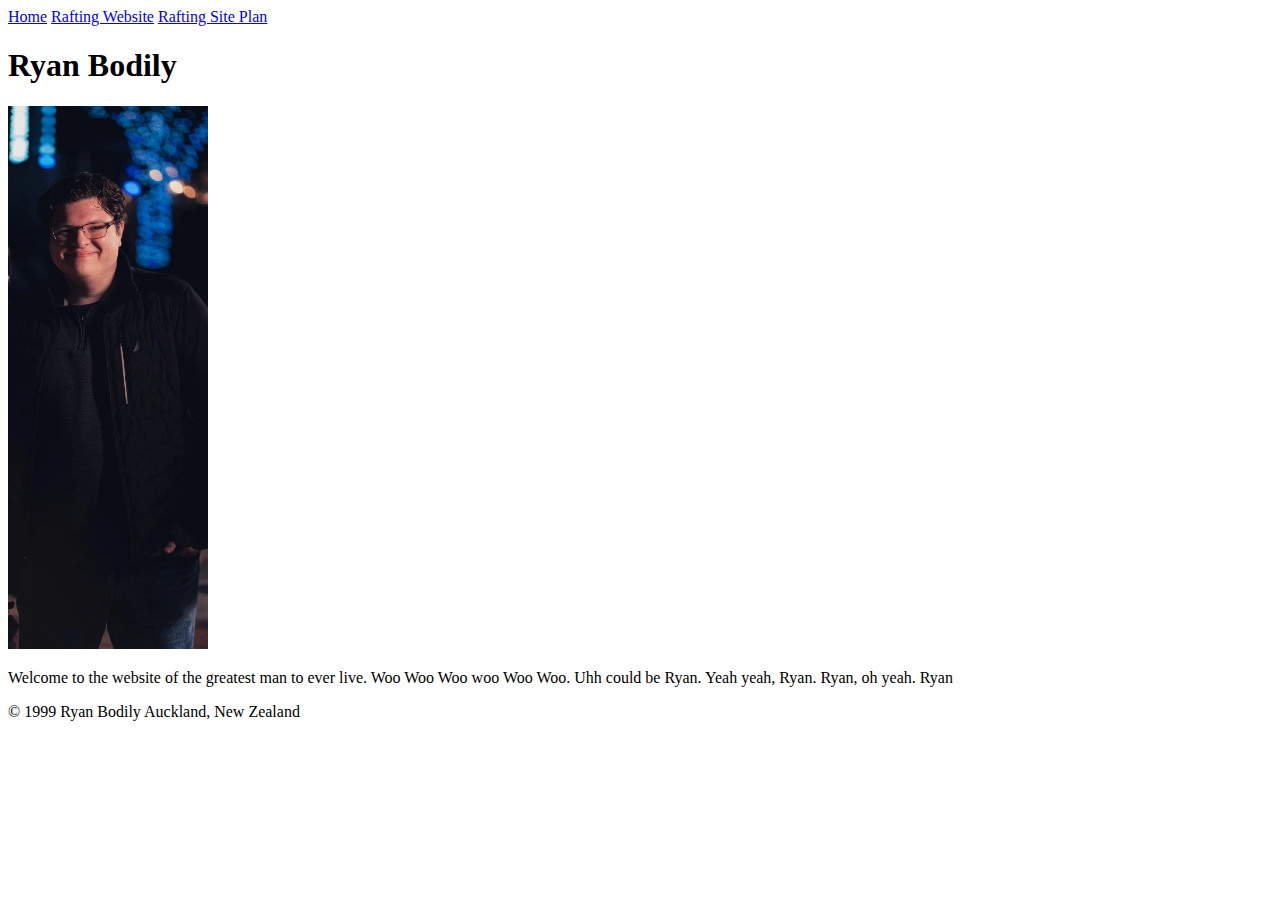
==== index.html @ be564ef6 "first commit" ====
<!DOCTYPE html>
<html lang="en">
    <head>
        <meta charset="UTF-8">
        <meta name="viewport" content="width=device-width, initial-scale=1.0">
        <title>Ryan Bodily | WDD 130</title>
    </head>
    <body>
        <header>
            <nav>
                <a href="#">Home</a>
                <a href="wwr/">Rafting Website</a>
                <a href="wwr/site-plan-rafting.html">Rafting Site Plan</a>
            </nav>
        </header>
        <main>
            <h1>Ryan Bodily</h1>
            <img src="images/Cropped.webp" alt="Ryan Bodily" width="200">
            <p> Welcome to the website of the greatest man to ever live. Woo Woo Woo woo Woo Woo. Uhh could be Ryan. Yeah yeah, Ryan. Ryan, oh yeah. Ryan</p>   
        </main>
        <footer>
            <p>&copy; 1999 Ryan Bodily Auckland, New Zealand</p>
        </footer>
    </body>
</html>
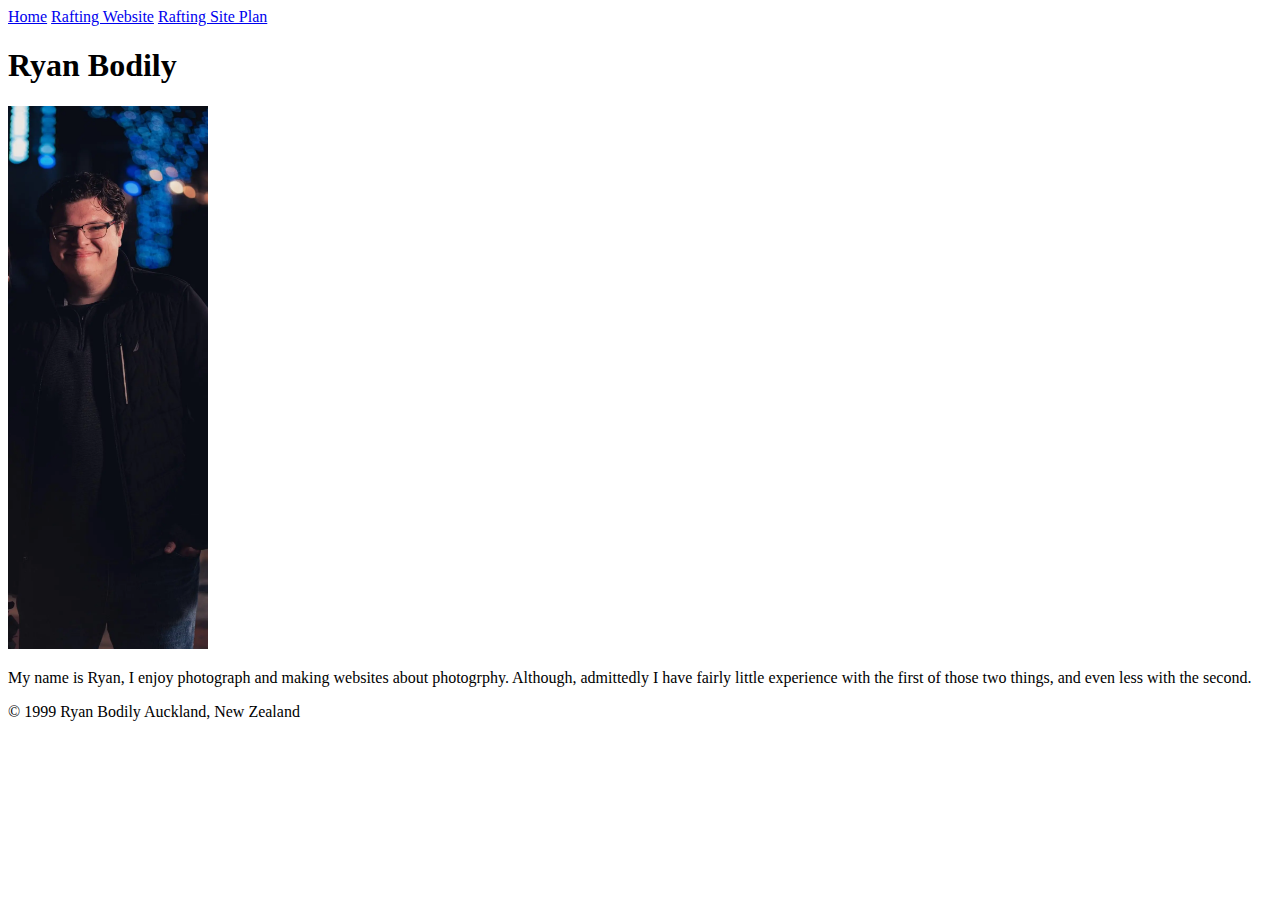
==== commit a33cb79a: "Updated Bio" ====
--- a/index.html
+++ b/index.html
@@ -16,7 +16,7 @@
         <main>
             <h1>Ryan Bodily</h1>
             <img src="images/Cropped.webp" alt="Ryan Bodily" width="200">
-            <p> Welcome to the website of the greatest man to ever live. Woo Woo Woo woo Woo Woo. Uhh could be Ryan. Yeah yeah, Ryan. Ryan, oh yeah. Ryan</p>   
+            <p> My name is Ryan, I enjoy photograph and making websites about photogrphy. Although, admittedly I have fairly little experience with the first of those two things, and even less with the second.</p>   
         </main>
         <footer>
             <p>&copy; 1999 Ryan Bodily Auckland, New Zealand</p>
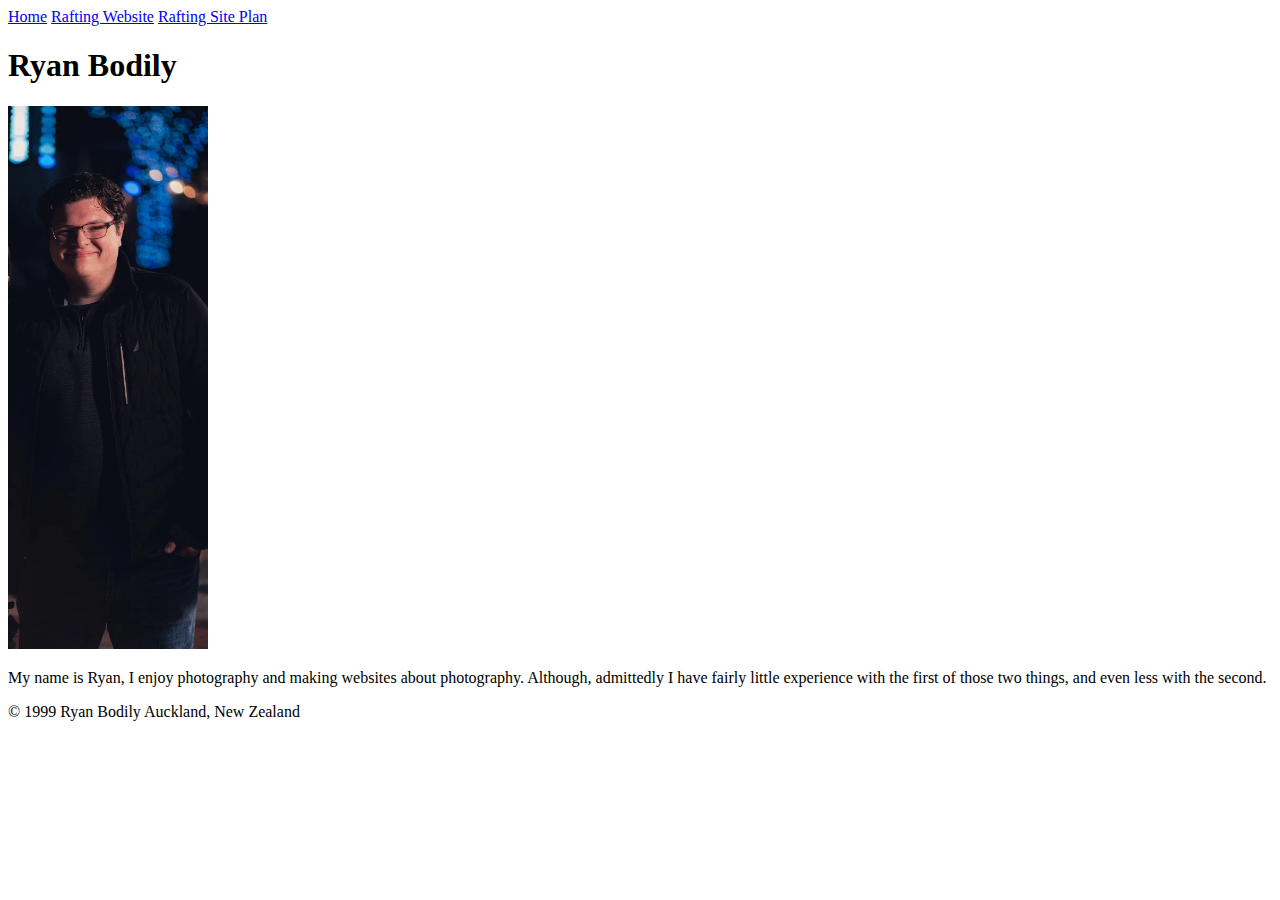
==== commit af0b6d28: "Corrected bio" ====
--- a/index.html
+++ b/index.html
@@ -16,7 +16,7 @@
         <main>
             <h1>Ryan Bodily</h1>
             <img src="images/Cropped.webp" alt="Ryan Bodily" width="200">
-            <p> My name is Ryan, I enjoy photograph and making websites about photogrphy. Although, admittedly I have fairly little experience with the first of those two things, and even less with the second.</p>   
+            <p> My name is Ryan, I enjoy photography and making websites about photography. Although, admittedly I have fairly little experience with the first of those two things, and even less with the second.</p>   
         </main>
         <footer>
             <p>&copy; 1999 Ryan Bodily Auckland, New Zealand</p>
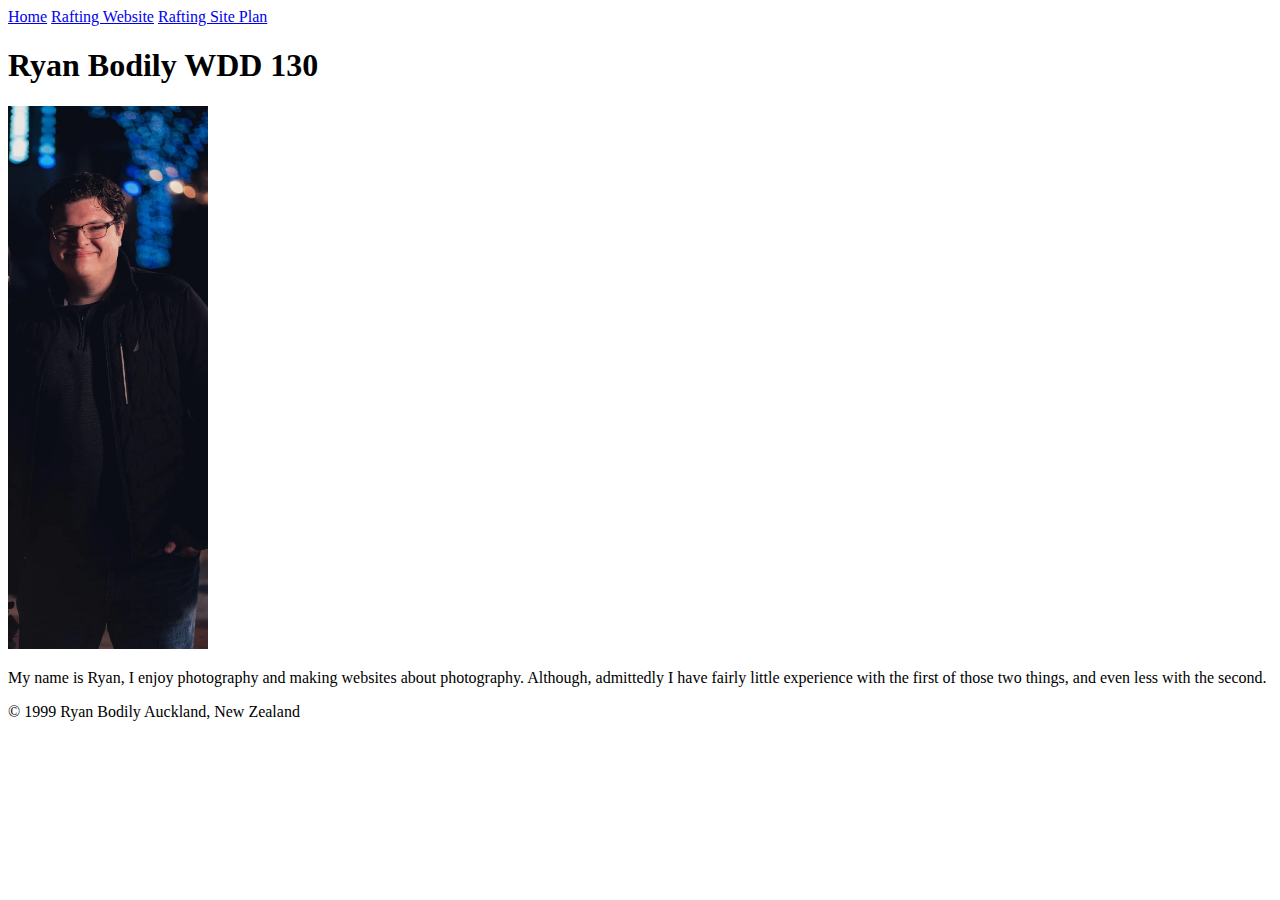
==== commit 51a43546: "Corrected image name and h1 content" ====
--- a/index.html
+++ b/index.html
@@ -14,8 +14,8 @@
             </nav>
         </header>
         <main>
-            <h1>Ryan Bodily</h1>
-            <img src="images/Cropped.webp" alt="Ryan Bodily" width="200">
+            <h1>Ryan Bodily WDD 130</h1>
+            <img src="images/profile.webp" alt="Ryan Bodily" width="200">
             <p> My name is Ryan, I enjoy photography and making websites about photography. Although, admittedly I have fairly little experience with the first of those two things, and even less with the second.</p>   
         </main>
         <footer>
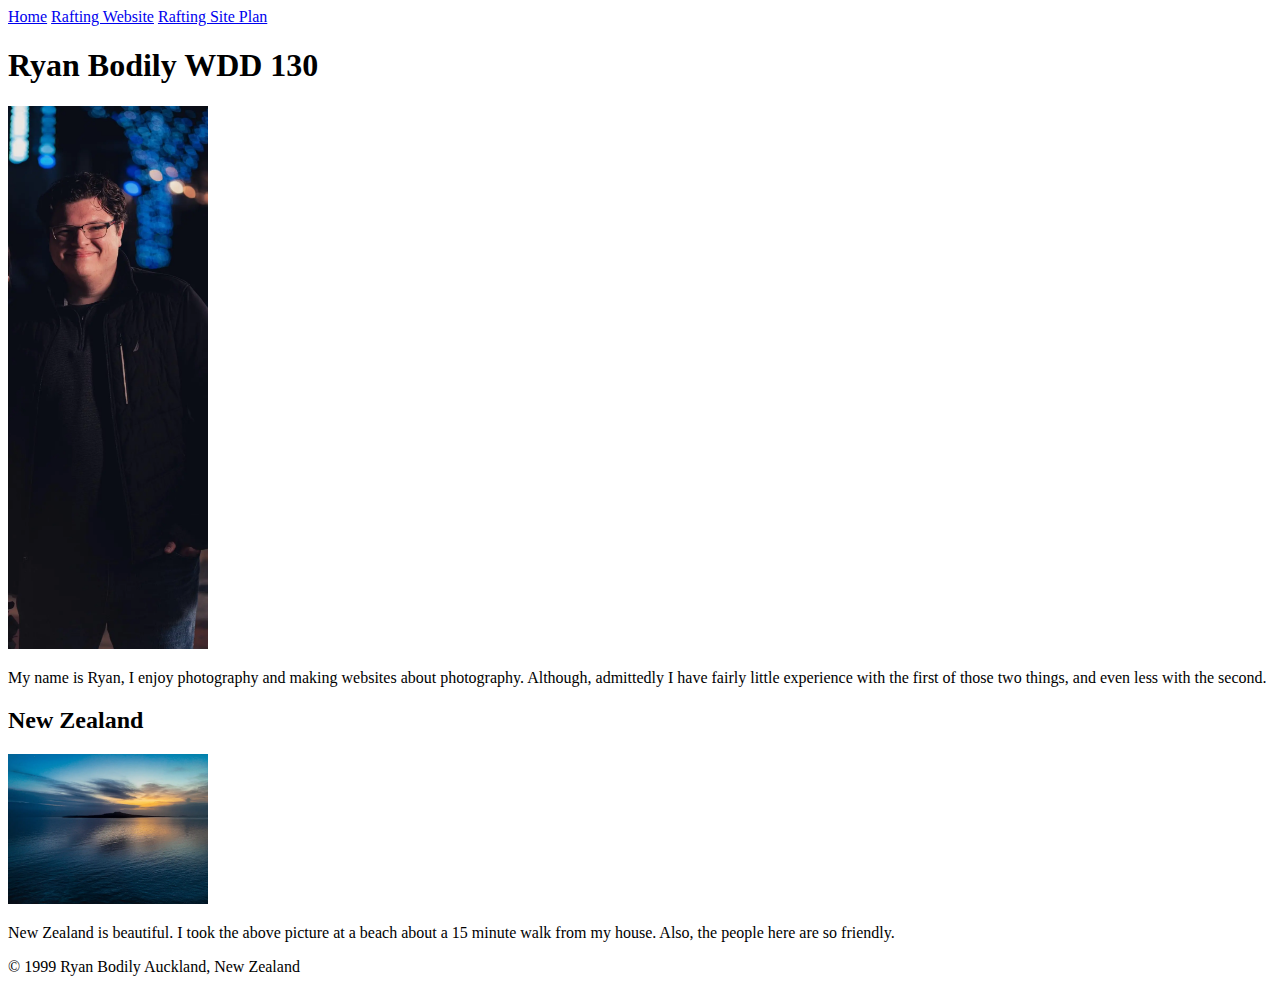
==== commit fff63c40: "Home Page Enhancement" ====
--- a/index.html
+++ b/index.html
@@ -1,25 +1,38 @@
 <!DOCTYPE html>
 <html lang="en">
-    <head>
-        <meta charset="UTF-8">
-        <meta name="viewport" content="width=device-width, initial-scale=1.0">
-        <title>Ryan Bodily | WDD 130</title>
-    </head>
-    <body>
-        <header>
-            <nav>
-                <a href="#">Home</a>
-                <a href="wwr/">Rafting Website</a>
-                <a href="wwr/site-plan-rafting.html">Rafting Site Plan</a>
-            </nav>
-        </header>
-        <main>
-            <h1>Ryan Bodily WDD 130</h1>
-            <img src="images/profile.webp" alt="Ryan Bodily" width="200">
-            <p> My name is Ryan, I enjoy photography and making websites about photography. Although, admittedly I have fairly little experience with the first of those two things, and even less with the second.</p>   
-        </main>
-        <footer>
-            <p>&copy; 1999 Ryan Bodily Auckland, New Zealand</p>
-        </footer>
-    </body>
+
+<head>
+    <link rel="stylesheet" href="styles/styles.css">
+    <meta charset="UTF-8">
+    <meta name="viewport" content="width=device-width, initial-scale=1.0">
+    <meta name="description" content="Ryan Bodily's WDD 130 homepage">
+    <meta name="author" content="Ryan Bodily">
+    <title>Ryan Bodily | WDD 130</title>
+</head>
+
+<body>
+    <header>
+        <nav>
+            <a href="#">Home</a>
+            <a href="wwr/">Rafting Website</a>
+            <a href="wwr/site-plan-rafting.html">Rafting Site Plan</a>
+        </nav>
+    </header>
+    <main>
+        <h1>Ryan Bodily WDD 130</h1>
+        <img src="images/profile.webp" alt="Ryan Bodily" width="200">
+        <p> My name is Ryan, I enjoy photography and making websites about photography. Although, admittedly I have
+            fairly little experience with the first of those two things, and even less with the second.</p>
+    </main>
+    <aside>
+        <h2>New Zealand</h2>
+        <img src="images/Takapuna.webp" alt="New Zealand" width="200">
+        <p> New Zealand is beautiful. I took the above picture at a beach about a 15 minute walk from my house. Also,
+            the people here are so friendly.</p>
+    </aside>
+    <footer>
+        <p>&copy; 1999 Ryan Bodily Auckland, New Zealand</p>
+    </footer>
+</body>
+
 </html>